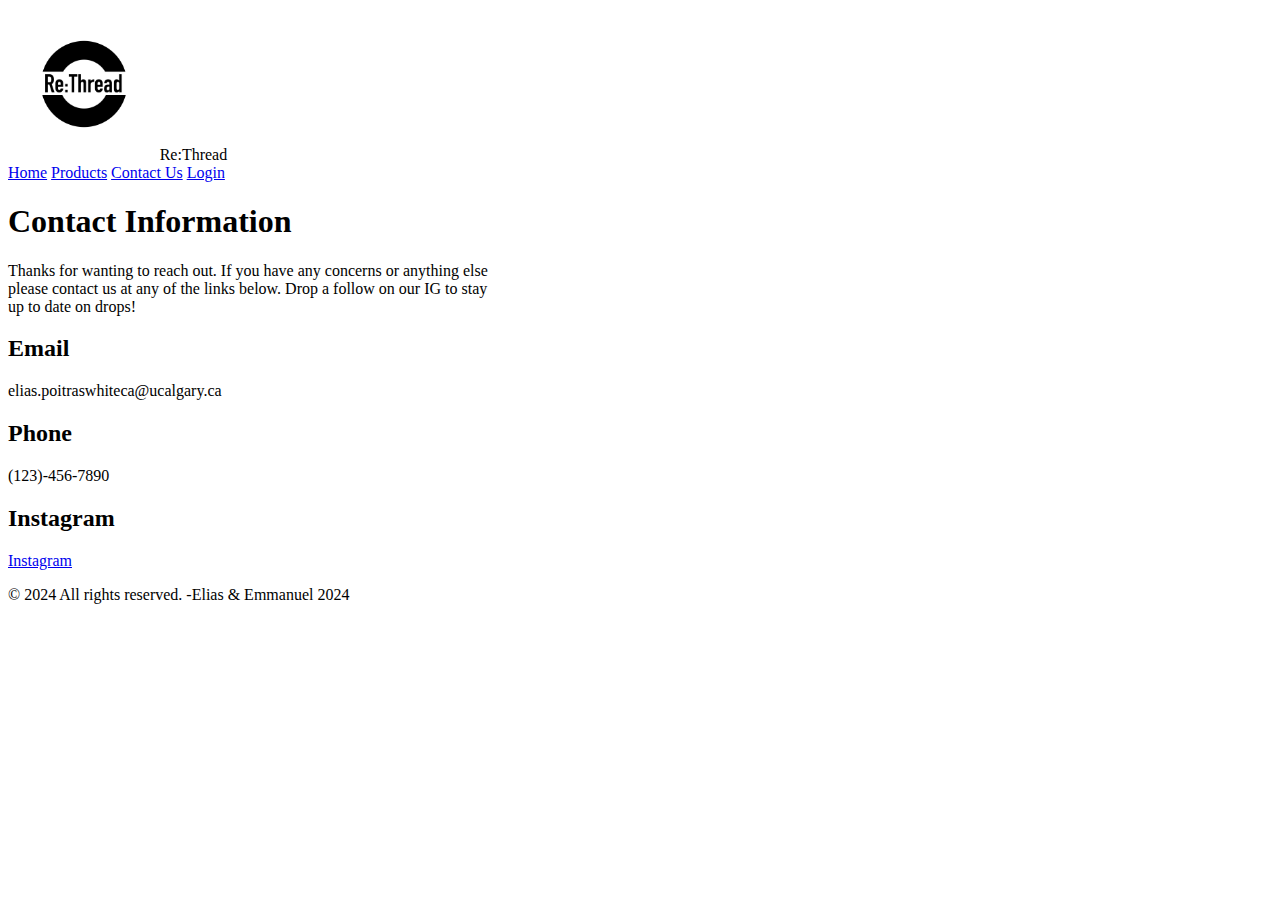
==== contact.html @ e44dd3d4 "finished" ====
<!--
=========================================================
Name        : contact.html
Assignment  : Assignment 1
Author(s)   : Elias Poitras-Whitecalf (30193066), Emmanuel Idoro(30134292)
Submission  : Febuary 5th, 2024
Description : assignment 1
=========================================================
-->
<!DOCTYPE html>
<html lang = "en">
<head>
    <link rel="stylesheet" href="style.css">
    <meta name="E-commerce website" content="E-commerce">
    <title>Contact</title>
    
</head>
<body>
    <header>
        <div id="logo" >
            <img width="12%"  src="images/Logo.png" alt="" >Re:Thread
        </div>
    </header>
        <div id="links">
            <nav>
                <a href="index.html">Home</a>
                <a href="products.html">Products</a>
                <a href="contact.html">Contact Us</a>
                <a href="login.html">Login</a>
            </nav>
        </div>
    <main>
        <h1>Contact Information</h1>
        <p>Thanks for wanting to reach out. If you have any concerns or anything else <br>please
             contact us at any of the links below. Drop a follow on our IG to stay<br> up to date on drops!  
        </p>
        <h2>Email</h2>
        <p>elias.poitraswhiteca@ucalgary.ca</p>
        <h2>Phone</h2>
        <p>(123)-456-7890</p>
        <h2>Instagram</h2>
        <a href="https://www.instagram.com">Instagram</a>
        
    </main>
</body>
<footer>
    <!-- Copyright notice goes here -->
    <p>&copy; 2024 All rights reserved. -Elias & Emmanuel 2024</p>
</footer>
</body>
</html>
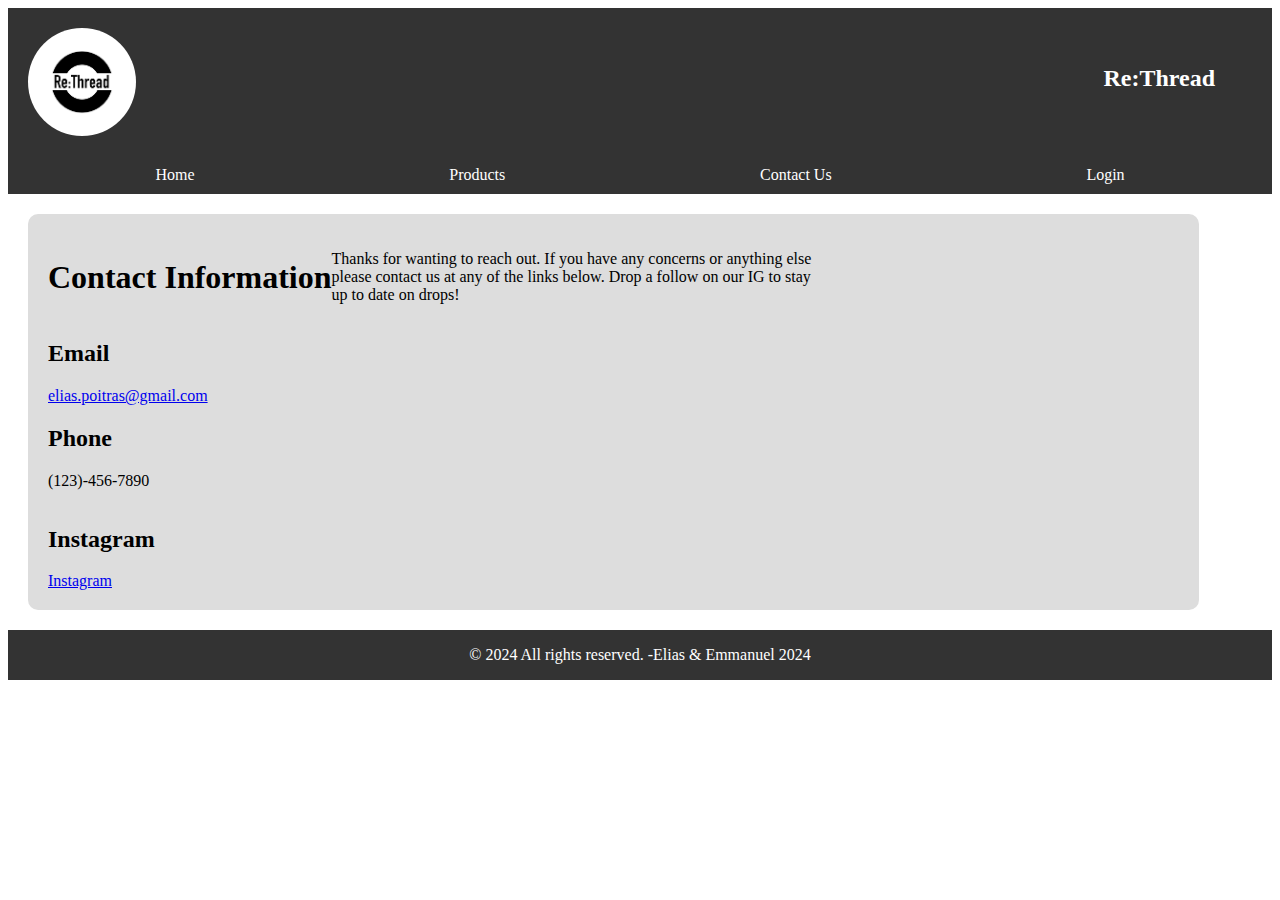
==== commit 311737d9: "finished contact and products" ====
--- a/contact.html
+++ b/contact.html
@@ -10,42 +10,52 @@
 <!DOCTYPE html>
 <html lang = "en">
 <head>
-    <link rel="stylesheet" href="style.css">
+    <link rel="stylesheet" href="styles.css">
     <meta name="E-commerce website" content="E-commerce">
     <title>Contact</title>
     
 </head>
 <body>
-    <header>
-        <div id="logo" >
-            <img width="12%"  src="images/Logo.png" alt="" >Re:Thread
-        </div>
-    </header>
-        <div id="links">
-            <nav>
+    <div class="wrapper">
+        <header class="header">
+            <div id="logo">
+                <img width="12%"  src="images/Logo.png" alt="logo"class="logo" >
+                <h2 class="brand-name">Re:Thread</h2>
+            </div>
+        </header> 
+            <nav class="nav">
                 <a href="index.html">Home</a>
                 <a href="products.html">Products</a>
                 <a href="contact.html">Contact Us</a>
                 <a href="login.html">Login</a>
-            </nav>
-        </div>
-    <main>
-        <h1>Contact Information</h1>
-        <p>Thanks for wanting to reach out. If you have any concerns or anything else <br>please
-             contact us at any of the links below. Drop a follow on our IG to stay<br> up to date on drops!  
-        </p>
-        <h2>Email</h2>
-        <p>elias.poitraswhiteca@ucalgary.ca</p>
-        <h2>Phone</h2>
-        <p>(123)-456-7890</p>
-        <h2>Instagram</h2>
-        <a href="https://www.instagram.com">Instagram</a>
-        
-    </main>
-</body>
-<footer>
-    <!-- Copyright notice goes here -->
-    <p>&copy; 2024 All rights reserved. -Elias & Emmanuel 2024</p>
-</footer>
+            </nav>    
+        <main class="main" id="contact-page">
+
+            <h1>Contact Information</h1>
+            <p>Thanks for wanting to reach out. If you have any concerns or anything else <br>please
+                contact us at any of the links below. Drop a follow on our IG to stay<br> up to date on drops!  
+            </p>
+            <div class="contact-method">
+                <h2>Email</h2>
+                <a href="mailto:elias.poitraswhiteca@ucalgary.ca" id="link">elias.poitras@gmail.com</a>
+            </div>
+            <div class="contact-method">
+                <h2>Phone</h2>
+                <p>(123)-456-7890</p>
+            </div>
+            <div class="contact-method">
+                <h2>Instagram</h2>
+                <a href="https://www.instagram.com" id="link">Instagram</a>
+            </div>
+            
+        </main>
+    
+        <footer class="footer">
+         <!-- Copyright notice goes here -->
+            <p>&copy; 2024 All rights reserved. -Elias & Emmanuel 2024</p>
+        </footer>
+    </div>
+    
+    
 </body>
 </html>--- a/styles.css
+++ b/styles.css
@@ -0,0 +1,102 @@
+.wrapper{
+    display: flex;
+    flex-wrap: wrap;
+}
+.header{
+    background-color: #333; 
+    padding: 20px;
+    margin: 0;
+    width: 100%;
+    display: flex;
+    color: white;
+}
+.footer{
+    background-color: #333;
+    color: white;
+    width: 100%;
+    text-align: center;
+}
+.logo{
+    display: flex;
+    float: left;
+    border-radius: 100px;
+}
+.brand-name{
+    position: absolute; 
+    top: 0; 
+    right: 0; 
+    margin: 65px; 
+}
+.nav{
+    display: flex;
+    justify-content: space-around; 
+    width: 100%;
+    background-color: #333; 
+    padding: 10px 20px; 
+}
+
+.nav a{
+    color: white; 
+    text-decoration: none; 
+}
+.main{
+    display: flex;
+    flex-wrap: wrap;
+    padding: 20px;
+    margin: 20px;
+    background-color: #ddd;
+    align-items: center;
+}
+
+#product{
+    width: calc(50% - 40px); 
+    background-color: #f9f9f9;
+    justify-content: center;
+    text-align: center;
+    padding: 20px;
+    margin: 20px;
+    border-radius: 10px;
+    box-sizing: border-box; 
+    font: bold;
+}
+#product:hover{
+    background-color: white;
+}
+
+#imgid{
+    border-radius: 8px;
+    margin-bottom: 10px;
+}
+
+#price{
+    color: #007BFF;
+    font: bolder;
+    text-align: center;
+}
+button {
+    background-color: #4CAF50;
+    color: white;
+    padding: 10px;
+    margin: 10px;
+    border: none;
+    border-radius: 5px;
+    cursor: pointer;
+}
+
+button:hover {
+    background-color: #45a049;
+    opacity: 1;
+}
+#contact-page{
+    border-radius: 10px;
+}
+.contact-method{
+    width: 100%;
+    padding: 0px;
+    margin: 0px;
+    border-radius: 10px;
+}
+
+#link:hover{
+    color: #007BFF;
+}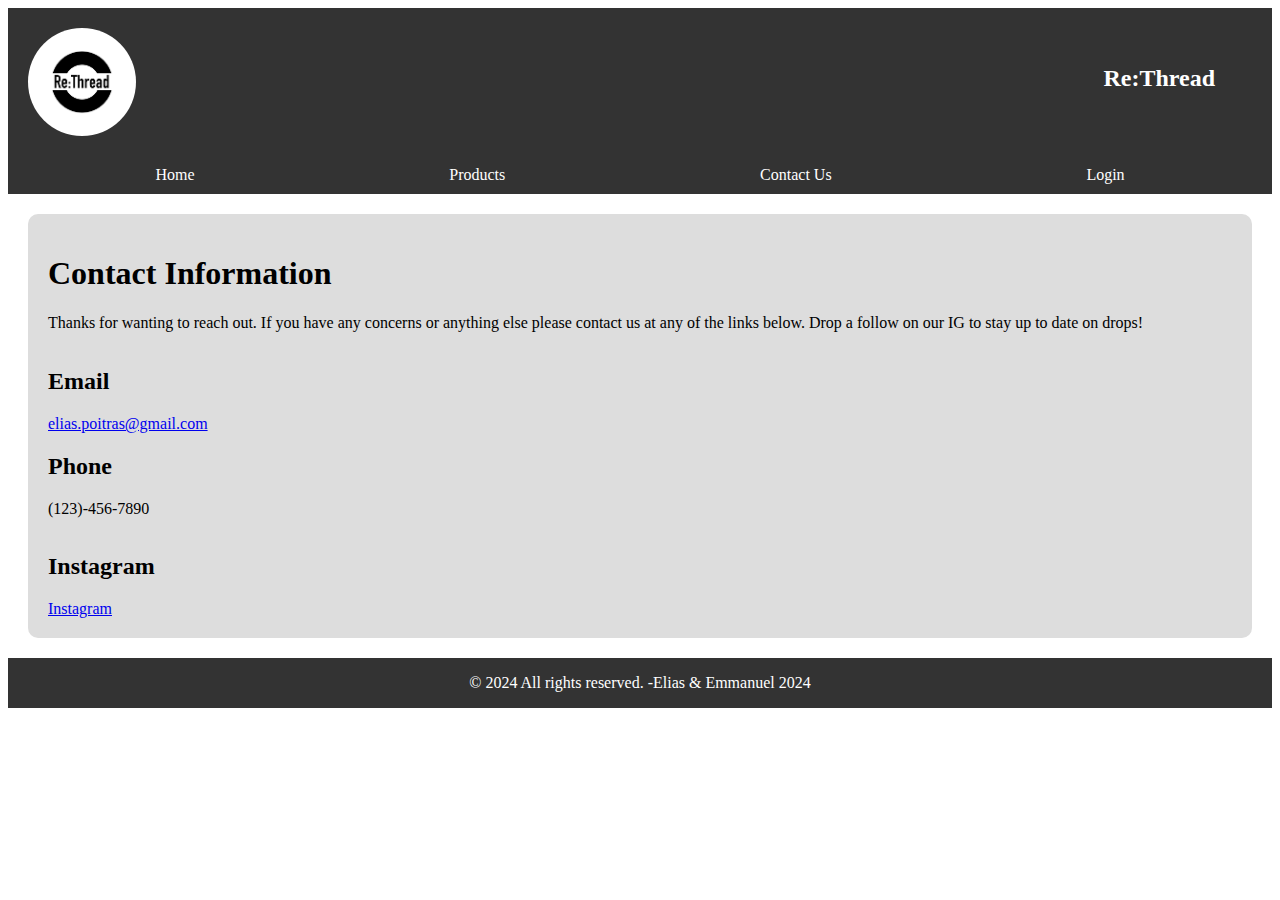
==== commit b45a5183: "fixed" ====
--- a/contact.html
+++ b/contact.html
@@ -30,11 +30,12 @@
                 <a href="login.html">Login</a>
             </nav>    
         <main class="main" id="contact-page">
-
+            <div class="contact-method">
             <h1>Contact Information</h1>
-            <p>Thanks for wanting to reach out. If you have any concerns or anything else <br>please
-                contact us at any of the links below. Drop a follow on our IG to stay<br> up to date on drops!  
+            <p>Thanks for wanting to reach out. If you have any concerns or anything else please
+                contact us at any of the links below. Drop a follow on our IG to stay up to date on drops!  
             </p>
+            </div>
             <div class="contact-method">
                 <h2>Email</h2>
                 <a href="mailto:elias.poitraswhiteca@ucalgary.ca" id="link">elias.poitras@gmail.com</a>
--- a/styles.css
+++ b/styles.css
@@ -89,6 +89,7 @@
 }
 #contact-page{
     border-radius: 10px;
+    width: 100%;
 }
 .contact-method{
     width: 100%;
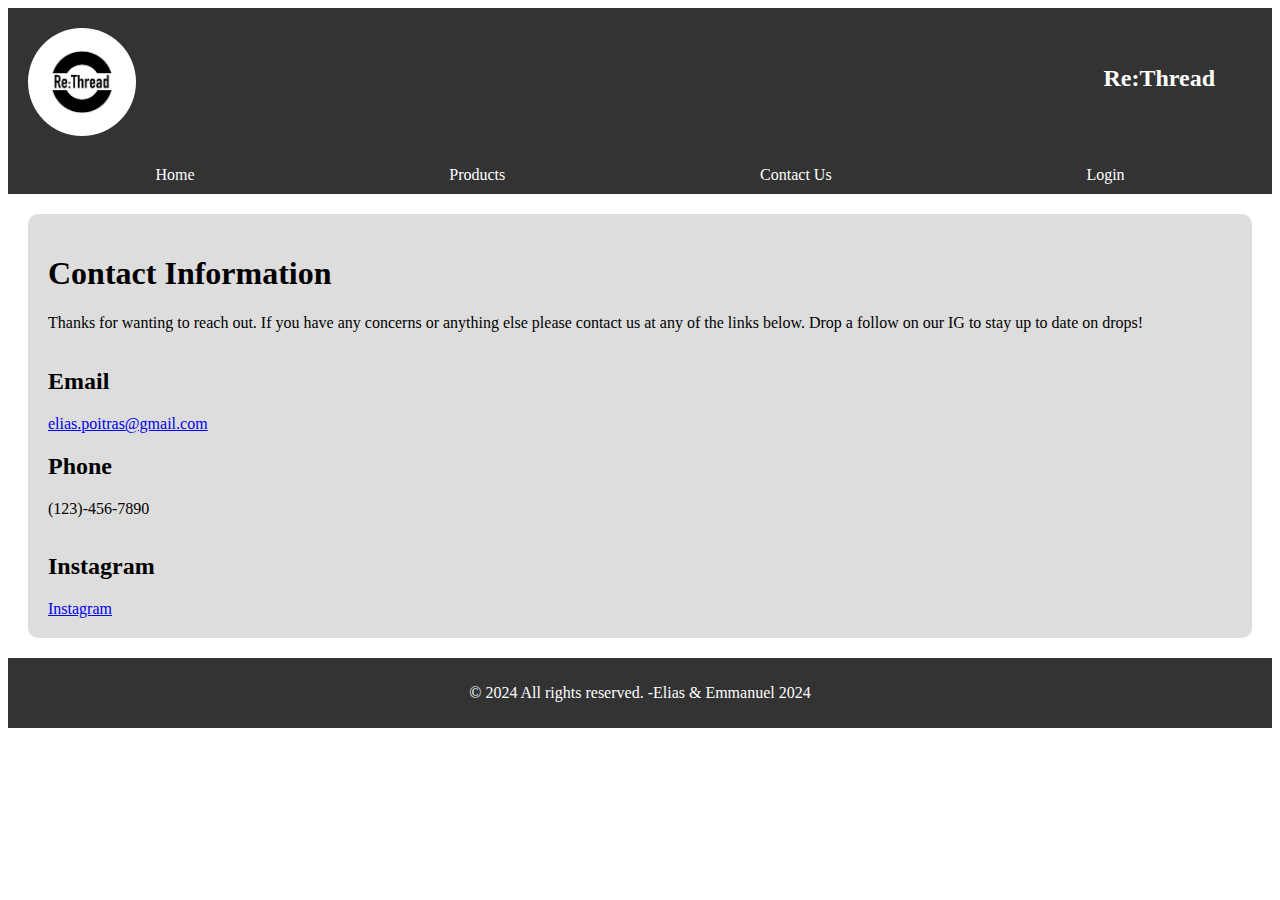
==== commit e7bcb080: "Update contact.html" ====
--- a/contact.html
+++ b/contact.html
@@ -2,7 +2,7 @@
 =========================================================
 Name        : contact.html
 Assignment  : Assignment 1
-Author(s)   : Elias Poitras-Whitecalf (30193066), Emmanuel Idoro(30134292)
+Author(s)   : Elias Poitras-Whitecalf (30193066), Emmanuel Idoro(30134292), Moyosore Ogunjobi (30156210)
 Submission  : Febuary 5th, 2024
 Description : assignment 1
 =========================================================
@@ -59,4 +59,4 @@
     
     
 </body>
-</html>+</html>
--- a/styles.css
+++ b/styles.css
@@ -48,6 +48,102 @@
     align-items: center;
 }
 
+/* index styling start */
+.about-us{
+    display: flex;
+    flex-wrap: wrap;
+    padding: 20px;
+    margin: 20px;
+    background-color: #ddd;
+    align-items: center;
+}
+
+
+/* Shop Now button styling */
+.shop-now button {
+    background-color: #4CAF50; 
+    padding: 10px;
+    border-radius: 5px; 
+    margin: 20px;
+    border: none;
+    color: white; 
+    cursor: pointer; 
+}
+
+/* Customer Review Section styling */
+.customer-reviews {
+    display: flex;
+    flex-direction: column;
+    align-items: center;
+    background-color: #ddd; 
+    padding: 20px;
+    margin: 20px; 
+}
+
+
+
+/* index styling end  */
+
+/* login styles start  */
+.login-main {
+    display: flex;
+    justify-content: center;
+    align-items: center; 
+
+}
+
+.login-form {
+    background-color: #ddd; 
+    padding: 20px;
+    margin: 20px;
+    border-radius: 10px; 
+    display: flex;
+    flex-direction: column;
+    align-items: center;
+    width: 100%;
+}
+
+/* Styling for form inputs and labels */
+.login-form label {
+    margin: 10px; 
+    display: block; 
+}
+
+#form-field input {
+    background-color: #fff; 
+    padding: 10px;
+    margin: 10px;
+    border-radius: 5px; 
+}
+/* Styling for the login button */
+.login-btn {
+    background-color: #4CAF50;
+    color: white;
+    padding: 10px;
+    margin: 10px;
+    border: none;
+    border-radius: 5px;
+    cursor: pointer;
+    opacity: 0.5;
+}
+
+.login-btn:hover {
+    background-color: #45a049;
+    opacity: 1;
+}
+
+.signup-link {
+    color: #007bff;
+    text-decoration: none;
+    margin: 10px;
+}
+
+.signup-link:hover {
+    text-decoration: underline;
+    color: #007bff;
+}
+
+/* login styles end  */
 #product{
     width: calc(50% - 40px); 
     background-color: #f9f9f9;
@@ -100,4 +196,15 @@
 
 #link:hover{
     color: #007BFF;
-}+}
+/* footer styling start */
+footer {
+    background-color: #333; 
+    padding: 10px;
+    margin: 0;
+    color: white; 
+    text-align: center;
+}
+
+
+/* footer style end  */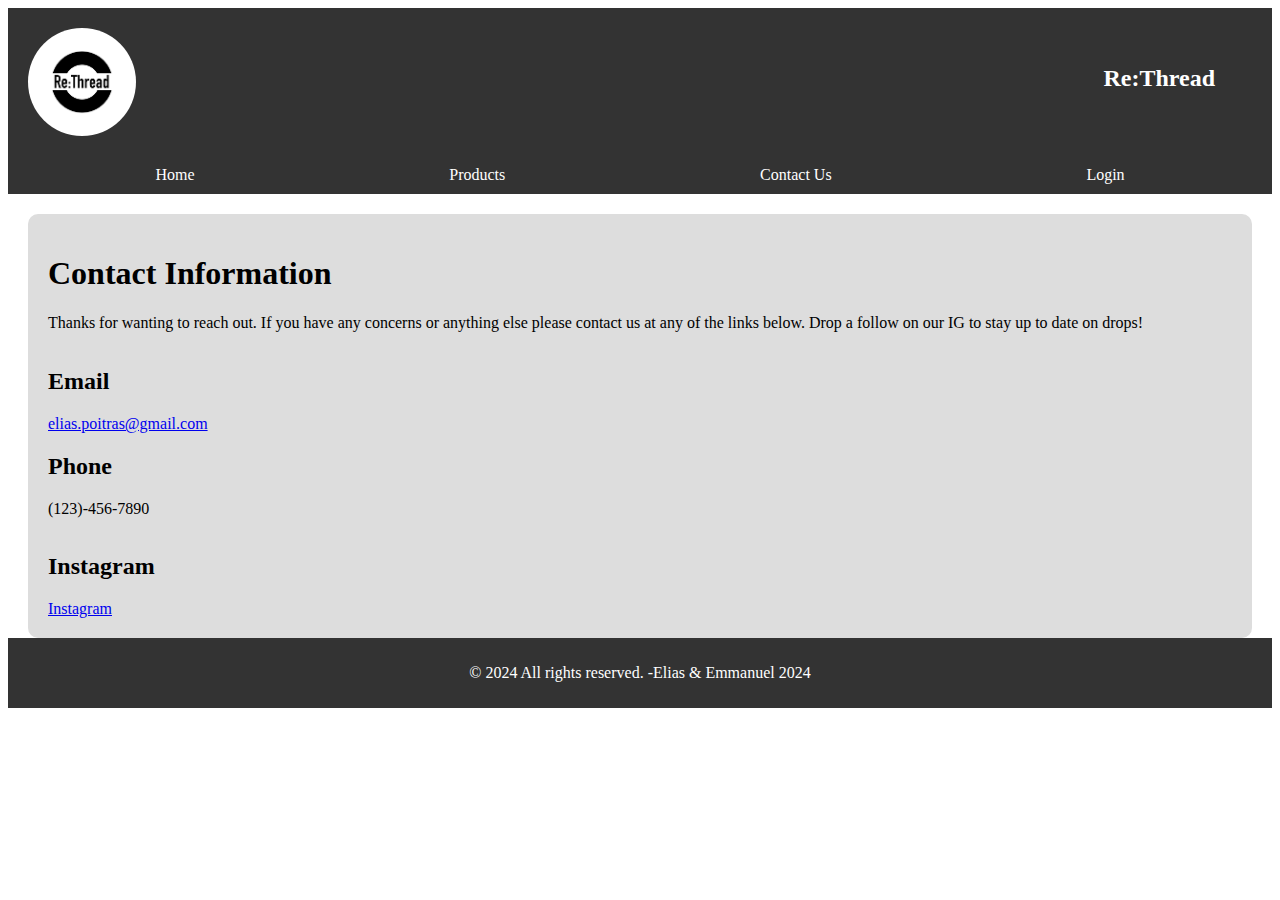
==== commit 12743631: "edit date and assignment number" ====
--- a/contact.html
+++ b/contact.html
@@ -1,10 +1,10 @@
 <!--
 =========================================================
 Name        : contact.html
-Assignment  : Assignment 1
+Assignment  : Assignment 3
 Author(s)   : Elias Poitras-Whitecalf (30193066), Emmanuel Idoro(30134292), Moyosore Ogunjobi (30156210)
-Submission  : Febuary 5th, 2024
-Description : assignment 1
+Submission  : March 11th, 2024
+Description : assignment 3
 =========================================================
 -->
 <!DOCTYPE html>
--- a/styles.css
+++ b/styles.css
@@ -46,6 +46,7 @@
     margin: 20px;
     background-color: #ddd;
     align-items: center;
+    margin-bottom: 0;
 }
 
 /* index styling start */
@@ -61,6 +62,7 @@
 
 /* Shop Now button styling */
 .shop-now button {
+    display: flex;
     background-color: #4CAF50; 
     padding: 10px;
     border-radius: 5px; 
@@ -75,6 +77,7 @@
     display: flex;
     flex-direction: column;
     align-items: center;
+    justify-content: center;
     background-color: #ddd; 
     padding: 20px;
     margin: 20px; 
@@ -177,6 +180,7 @@
     border: none;
     border-radius: 5px;
     cursor: pointer;
+
 }
 
 button:hover {
@@ -197,6 +201,26 @@
 #link:hover{
     color: #007BFF;
 }
+#cart{
+    width: 100%;
+    margin-top: 0;
+    margin-bottom: 0;
+    justify-content: center;
+    font-size: 25px;
+}
+.cart-items{
+    display: flex;
+    align-items: center;
+    justify-content: space-;
+}
+#cart-contents{
+    width: 100%;
+    text-align: center;
+}
+#remove-button:hover{
+    background-color: #ff0000;
+
+}
 /* footer styling start */
 footer {
     background-color: #333; 
@@ -207,4 +231,4 @@
 }
 
 
-/* footer style end  */+/* footer style end  */
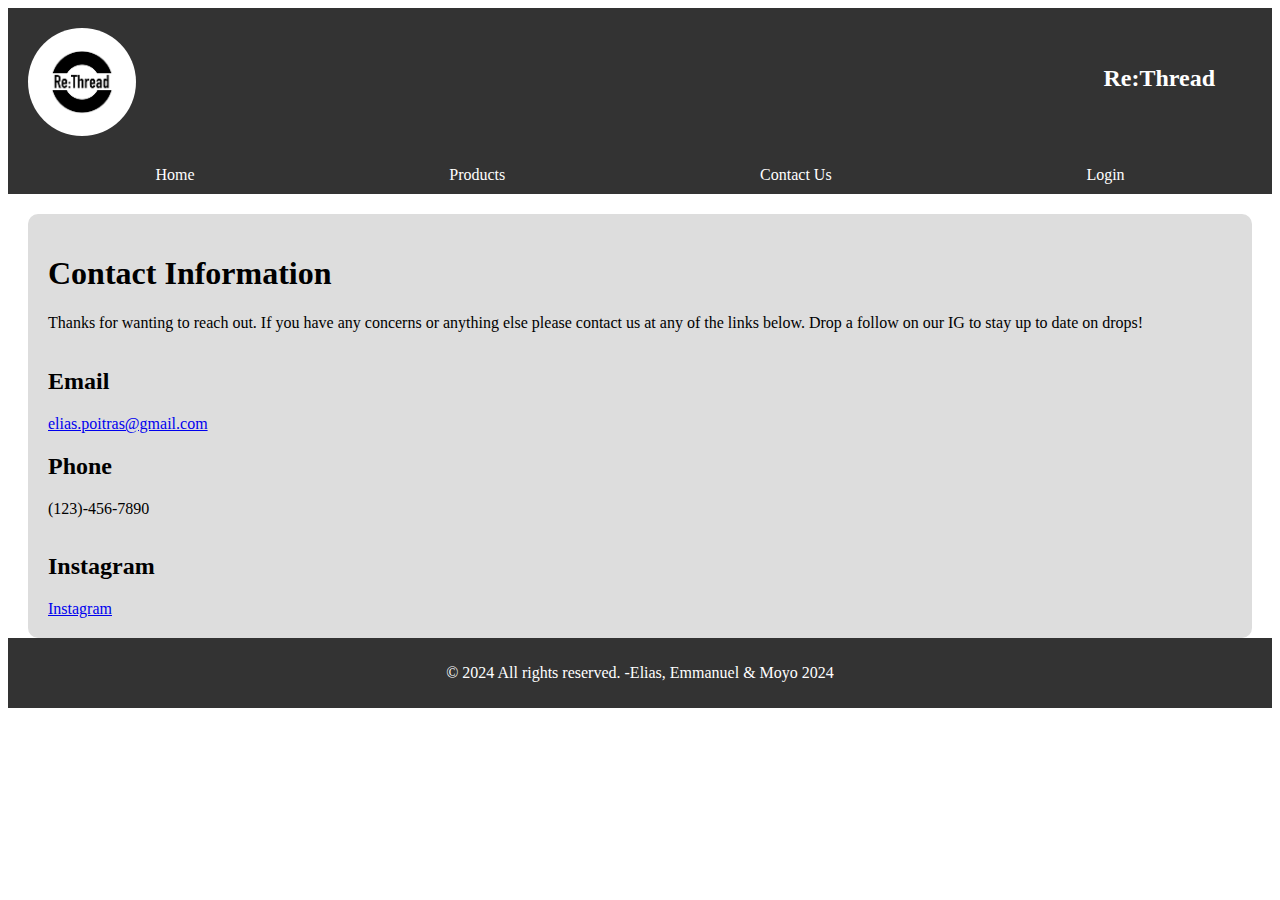
==== commit 83912db7: "updated footer so all 3 of us in it" ====
--- a/contact.html
+++ b/contact.html
@@ -53,7 +53,7 @@
     
         <footer class="footer">
          <!-- Copyright notice goes here -->
-            <p>&copy; 2024 All rights reserved. -Elias & Emmanuel 2024</p>
+            <p>&copy; 2024 All rights reserved. -Elias, Emmanuel & Moyo 2024</p>
         </footer>
     </div>
     
--- a/styles.css
+++ b/styles.css
@@ -208,14 +208,33 @@
     justify-content: center;
     font-size: 25px;
 }
-.cart-items{
-    display: flex;
-    align-items: center;
-    justify-content: space-;
+.cart-item{
+    display: flex;
+    align-items: center;
+    flex-direction: column;
+    
 }
 #cart-contents{
     width: 100%;
     text-align: center;
+    justify-content: center;
+}
+.product {
+    margin-bottom: 20px; 
+}
+
+.product-details {
+    display: flex;
+    align-items: center;
+    justify-content: space-between;
+}
+
+.product-name {
+    margin-bottom: 5px; 
+}
+
+.price {
+    margin-right: 10px; 
 }
 #remove-button:hover{
     background-color: #ff0000;
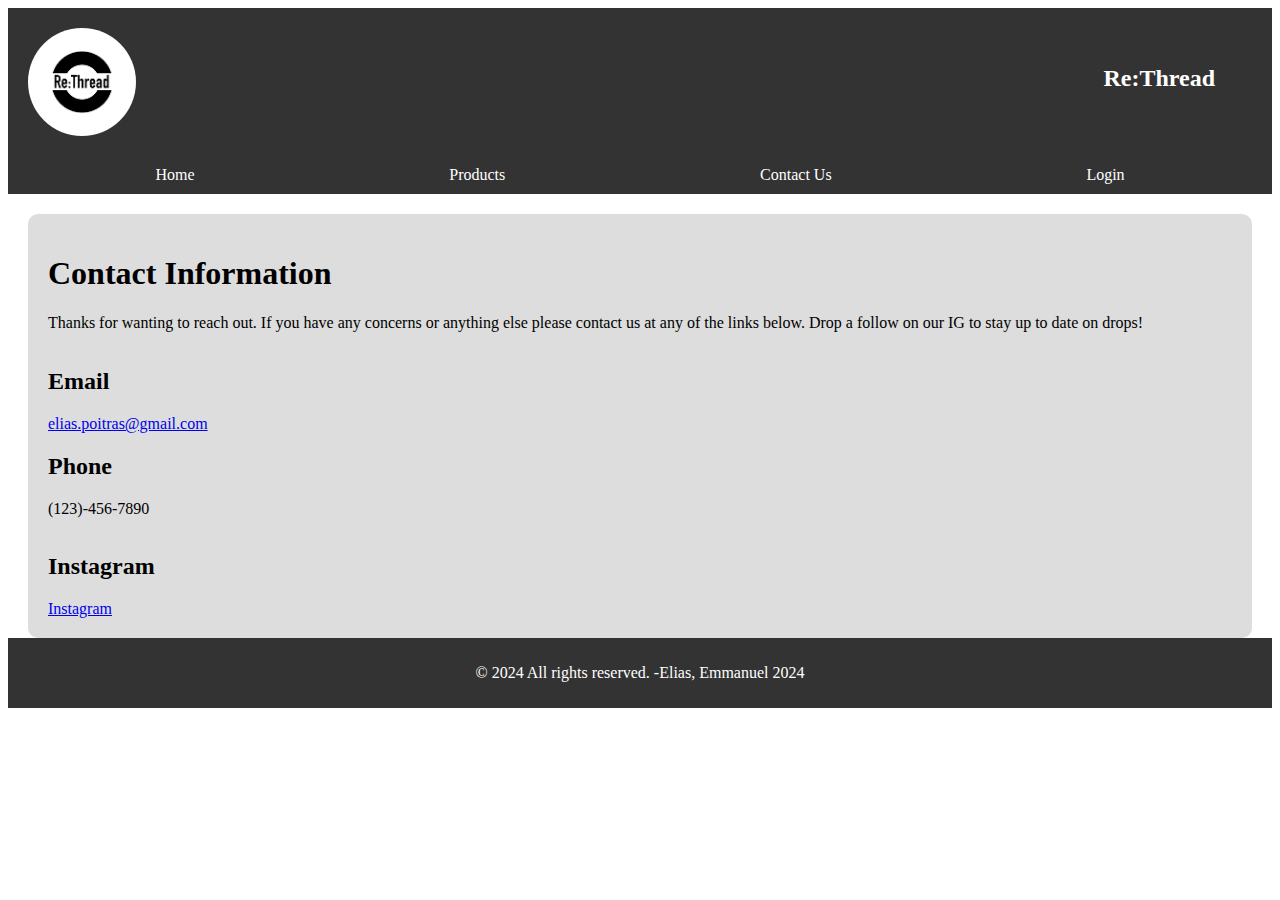
==== commit f23d5338: "Update contact.html" ====
--- a/contact.html
+++ b/contact.html
@@ -2,7 +2,7 @@
 =========================================================
 Name        : contact.html
 Assignment  : Assignment 3
-Author(s)   : Elias Poitras-Whitecalf (30193066), Emmanuel Idoro(30134292), Moyosore Ogunjobi (30156210)
+Author(s)   : Elias Poitras-Whitecalf (30193066), Emmanuel Idoro(30134292)
 Submission  : March 11th, 2024
 Description : assignment 3
 =========================================================
@@ -53,7 +53,7 @@
     
         <footer class="footer">
          <!-- Copyright notice goes here -->
-            <p>&copy; 2024 All rights reserved. -Elias, Emmanuel & Moyo 2024</p>
+            <p>&copy; 2024 All rights reserved. -Elias, Emmanuel 2024</p>
         </footer>
     </div>
     
